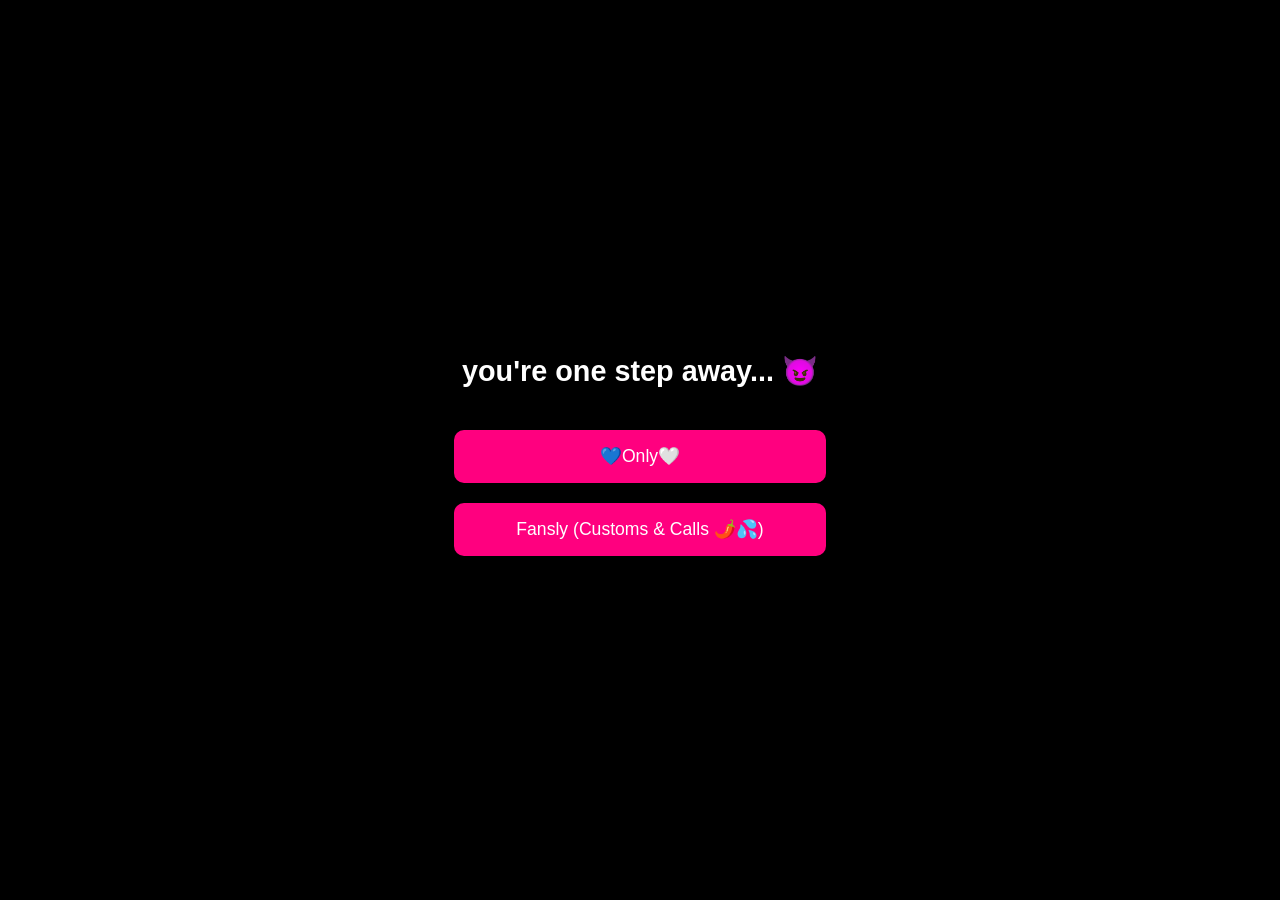
==== exclusive.links/index.html @ beea9d33 "Update index.html" ====
<!DOCTYPE html>
<html lang="en">
<head>
  <meta charset="UTF-8">
  <title>exclusive content</title>
  <meta name="viewport" content="width=device-width, initial-scale=1.0">
  <style>
    body {
      margin: 0;
      padding: 0;
      background: #000;
      color: #fff;
      font-family: sans-serif;
      display: flex;
      flex-direction: column;
      align-items: center;
      justify-content: center;
      height: 100vh;
    }

    h1 {
      font-size: 1.8rem;
      margin-bottom: 2rem;
      text-align: center;
    }

   .btn {
  display: block;
  width: 340px; /* ← mărit */
  padding: 16px;
  margin: 10px;
  background: #ff007f;
  color: white;
  text-align: center;
  text-decoration: none;
  font-size: 1.1rem;
  border-radius: 10px;
  white-space: nowrap; /* ← NU lasă textul pe 2 rânduri */
  overflow: hidden;
  text-overflow: ellipsis;
  transition: 0.2s ease-in-out;
}

    .btn:hover {
      background: #e60073;
    }
  </style>
</head>
<body>
  <h1>you're one step away... 😈</h1>

  <a class="btn" href="https://onlyfans.com/missbabe" target="_blank">💙Only🤍</a>
  <a class="btn" href="https://fansly.com/chranababy" target="_blank">Fansly (Customs & Calls 🌶️💦)</a>
</body>
</html>
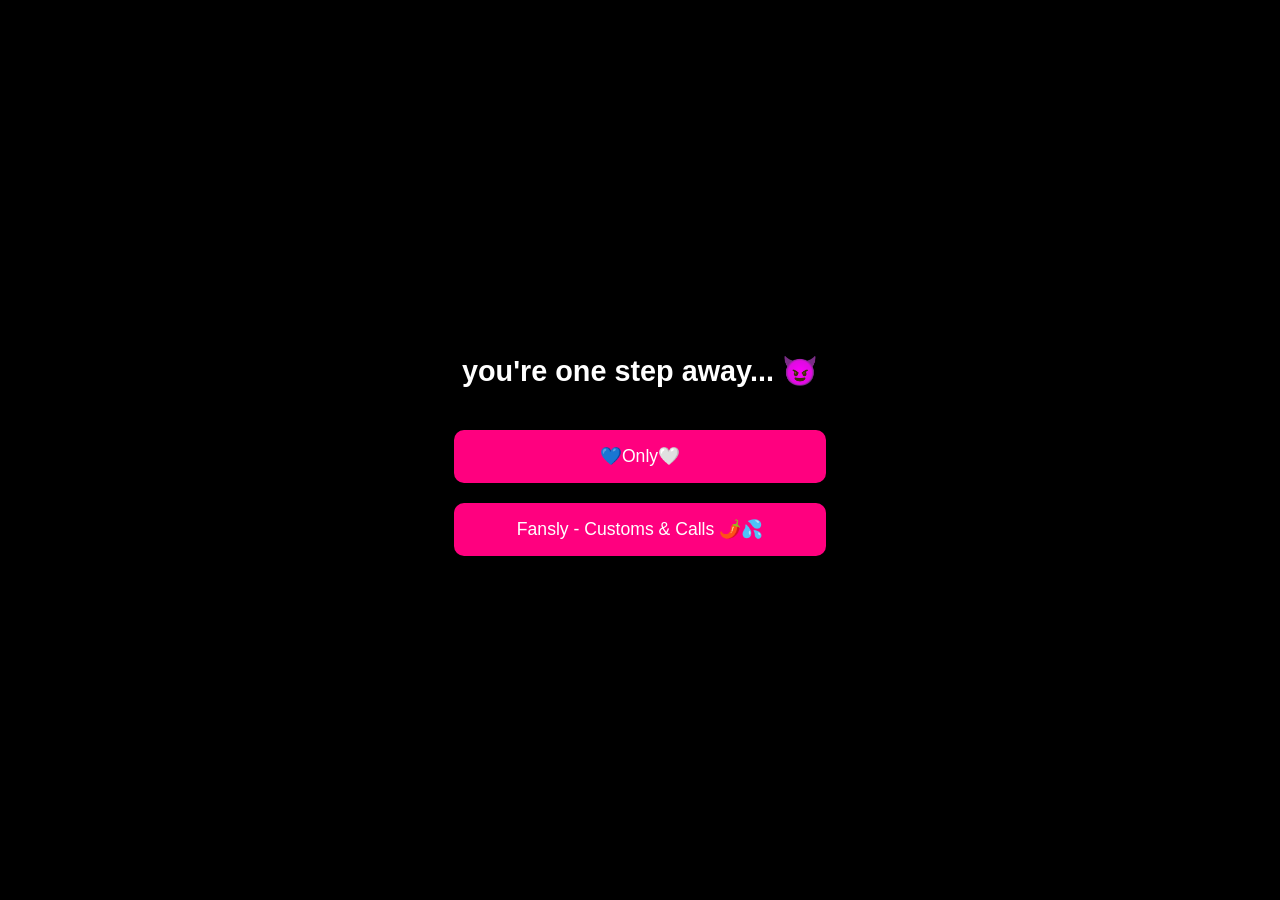
==== commit 755d51cb: "Update index.html" ====
--- a/exclusive.links/index.html
+++ b/exclusive.links/index.html
@@ -50,6 +50,6 @@
   <h1>you're one step away... 😈</h1>
 
   <a class="btn" href="https://onlyfans.com/missbabe" target="_blank">💙Only🤍</a>
-  <a class="btn" href="https://fansly.com/chranababy" target="_blank">Fansly (Customs & Calls 🌶️💦)</a>
+  <a class="btn" href="https://fansly.com/chranababy" target="_blank">Fansly - Customs & Calls 🌶️💦</a>
 </body>
 </html>
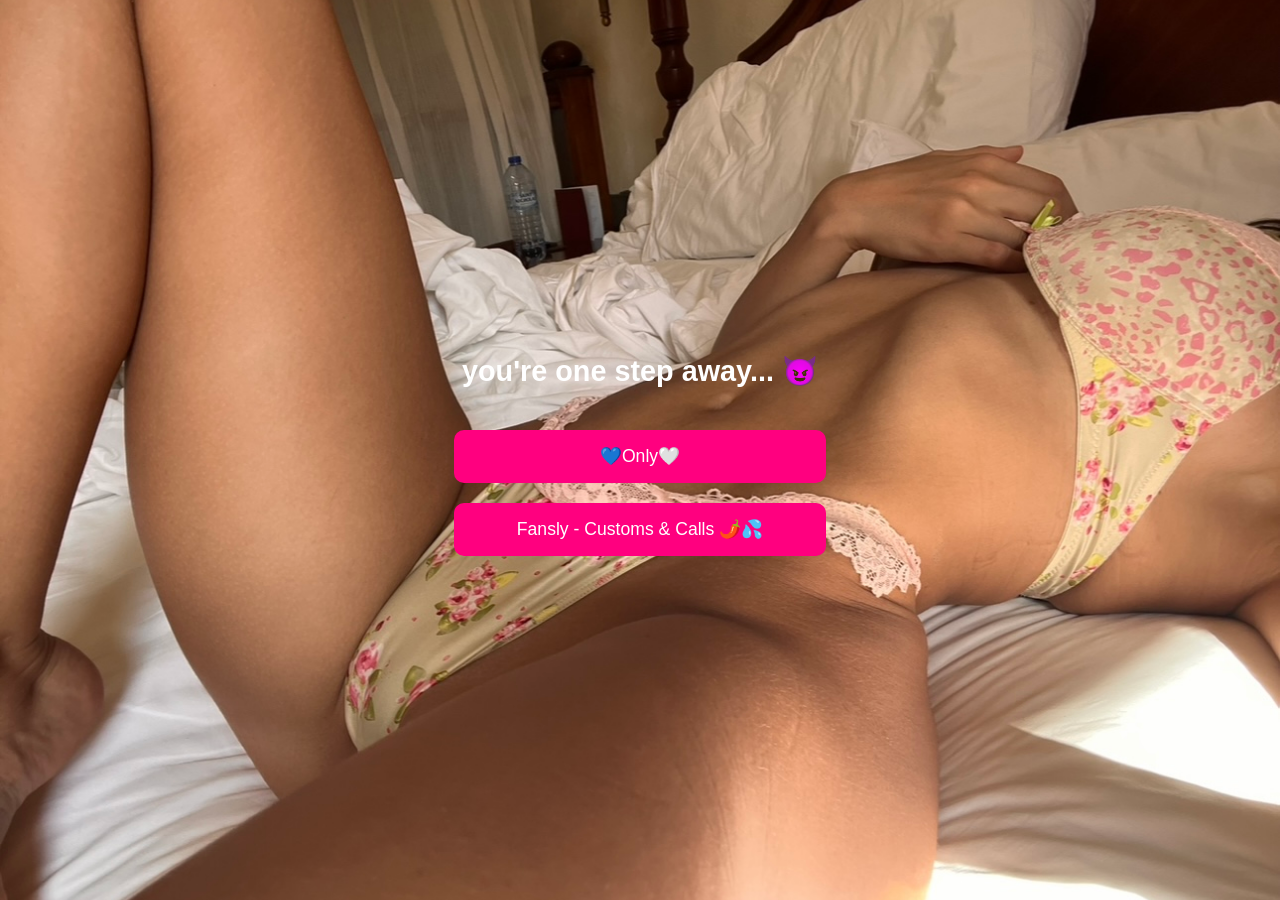
==== commit 738690b6: "Update index.html" ====
--- a/exclusive.links/index.html
+++ b/exclusive.links/index.html
@@ -2,13 +2,15 @@
 <html lang="en">
 <head>
   <meta charset="UTF-8">
-  <title>exclusive content</title>
+  <title>ChranaBaby-Exclusive</title>
+  <link rel="icon" type="image/png" href="favicon.png" />
   <meta name="viewport" content="width=device-width, initial-scale=1.0">
   <style>
     body {
       margin: 0;
       padding: 0;
-      background: #000;
+      background: url('backgroun-exclusive.jpg') no-repeat center center fixed;
+      background-size: cover;
       color: #fff;
       font-family: sans-serif;
       display: flex;
@@ -45,11 +47,33 @@
       background: #e60073;
     }
   </style>
+  <!-- Google tag (gtag.js) -->
+<script async src="https://www.googletagmanager.com/gtag/js?id=G-ZCMY9K9K16"></script>
+<script>
+  window.dataLayer = window.dataLayer || [];
+  function gtag(){dataLayer.push(arguments);}
+  gtag('js', new Date());
+  gtag('config', 'G-ZCMY9K9K16');
+</script>
+
+<script>
+  document.addEventListener('DOMContentLoaded', () => {
+    document.querySelectorAll('[data-gtag-event]').forEach(link => {
+      link.addEventListener('click', () => {
+        const eventName = link.getAttribute('data-gtag-event');
+        gtag('event', eventName, {
+          event_category: 'link',
+          event_label: link.href
+        });
+      });
+    });
+  });
+</script>
 </head>
 <body>
   <h1>you're one step away... 😈</h1>
 
-  <a class="btn" href="https://onlyfans.com/missbabe" target="_blank">💙Only🤍</a>
-  <a class="btn" href="https://fansly.com/chranababy" target="_blank">Fansly - Customs & Calls 🌶️💦</a>
+<a href="https://onlyfans.com/missbabe" target="_blank" data-gtag-event="onlyfans_click" class="btn">💙Only🤍</a>
+<a href="https://fansly.com/chranababy" target="_blank" data-gtag-event="fansly_click" class="btn">Fansly - Customs & Calls 🌶️💦</a>
 </body>
 </html>
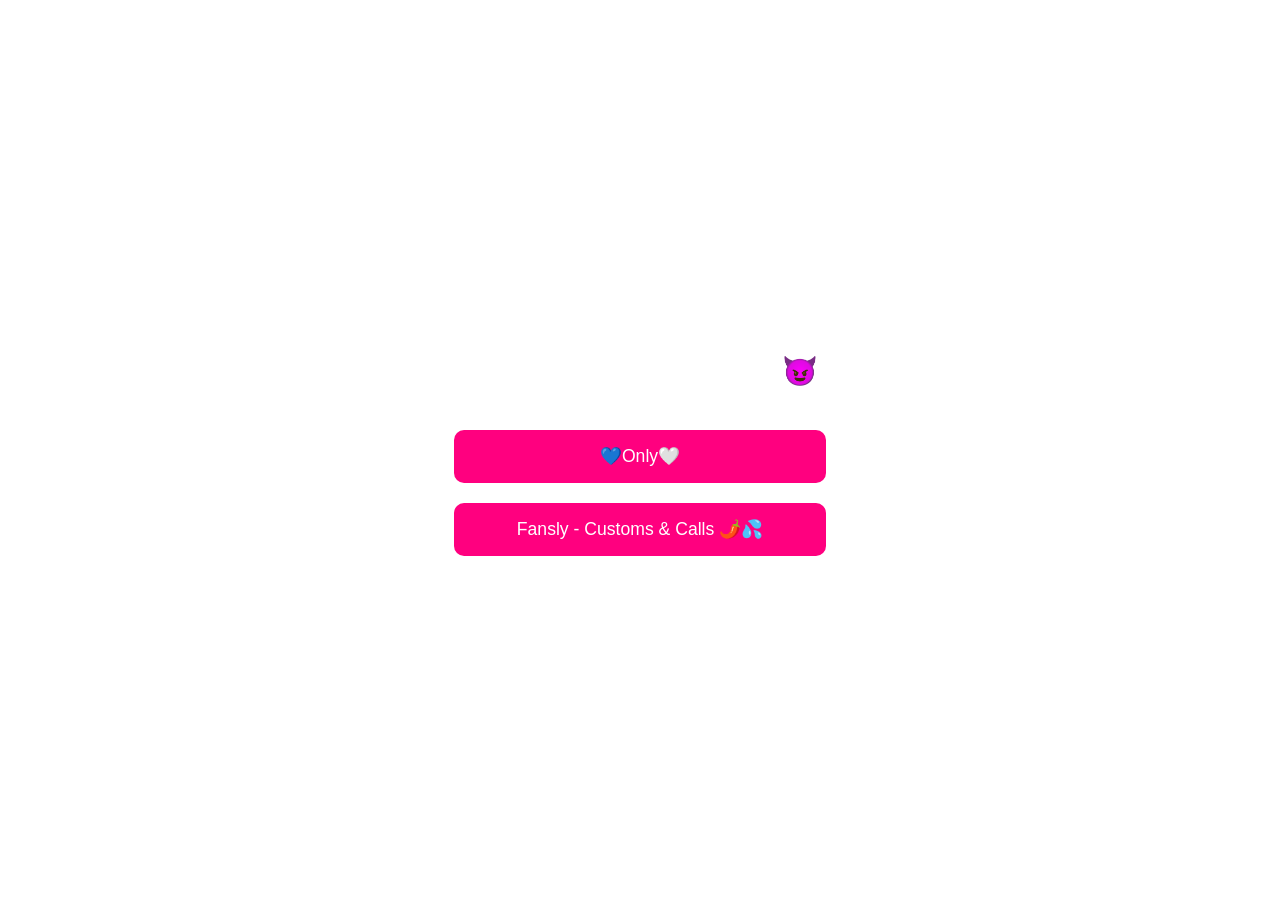
==== commit c5a256a8: "Update index.html" ====
--- a/exclusive.links/index.html
+++ b/exclusive.links/index.html
@@ -9,7 +9,7 @@
     body {
       margin: 0;
       padding: 0;
-      background: url('backgroun-exclusive.jpg') no-repeat center center fixed;
+      background: url('background-exclusive.jpg') no-repeat center center fixed;
       background-size: cover;
       color: #fff;
       font-family: sans-serif;
